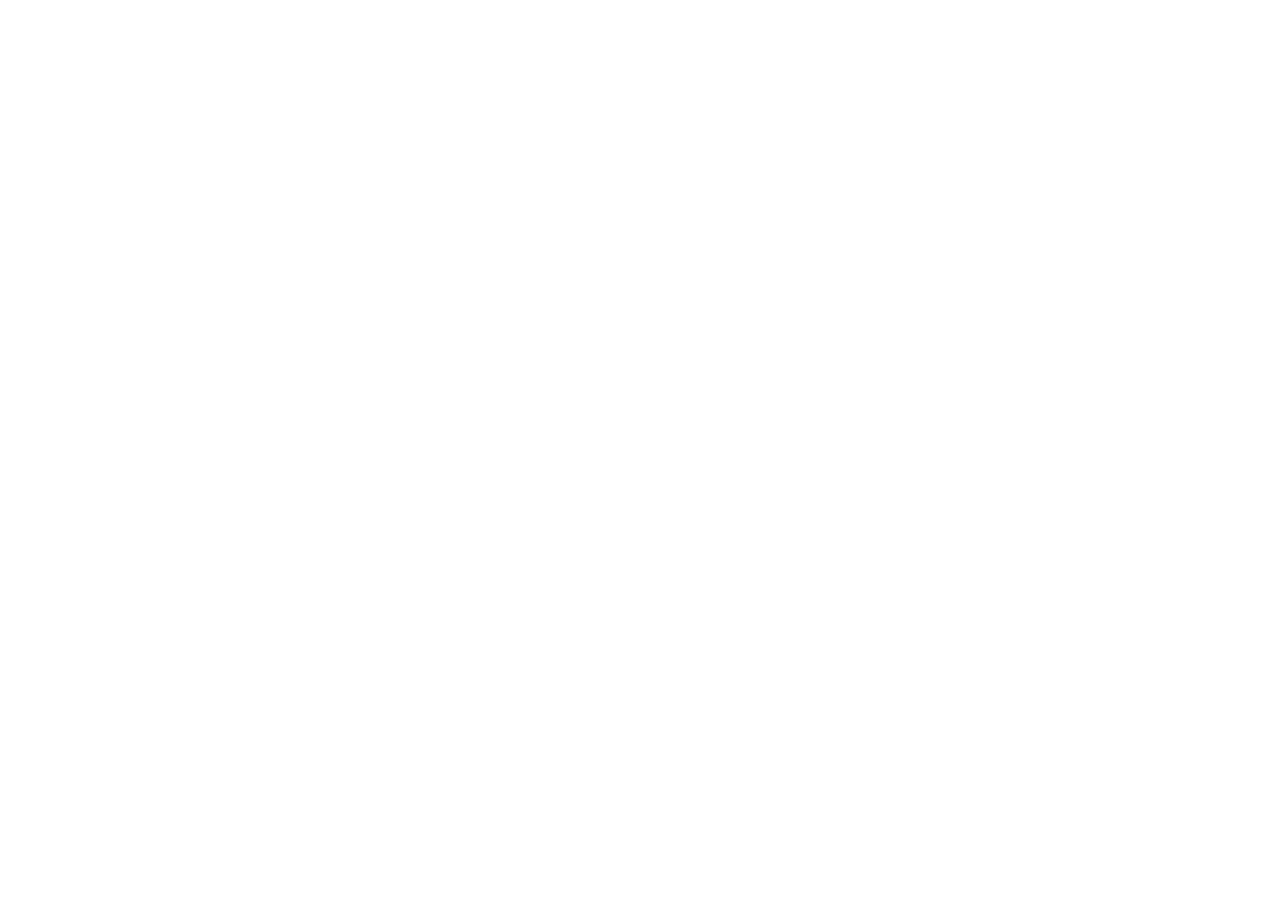
==== Camera/index.html @ 0e4dd40b "Create index.html" ====
<!----------------------------------------------
-- Camera                                     --
-- Language: HTML                             --
-- Author: Jacob Waters                       --
-- Github: github.com/jpwaters09              --
-- Contact me: jpwaters.github@gmail.com      --
-- Follow my WhatsApp Channel: bit.ly/3sr99ZO --
----------------------------------------------->

<!DOCTYPE html>
<html>
  <head>
    <meta charset="utf-8">
    <title>Camera</title>
    <link rel="stylesheet" href="styles.css">
  </head>
  <body>
    <div id="container">
    	<video autoplay="true" id="videoElement"></video>
    </div>
    <script src="script.js"></script>
  </body>
</html>
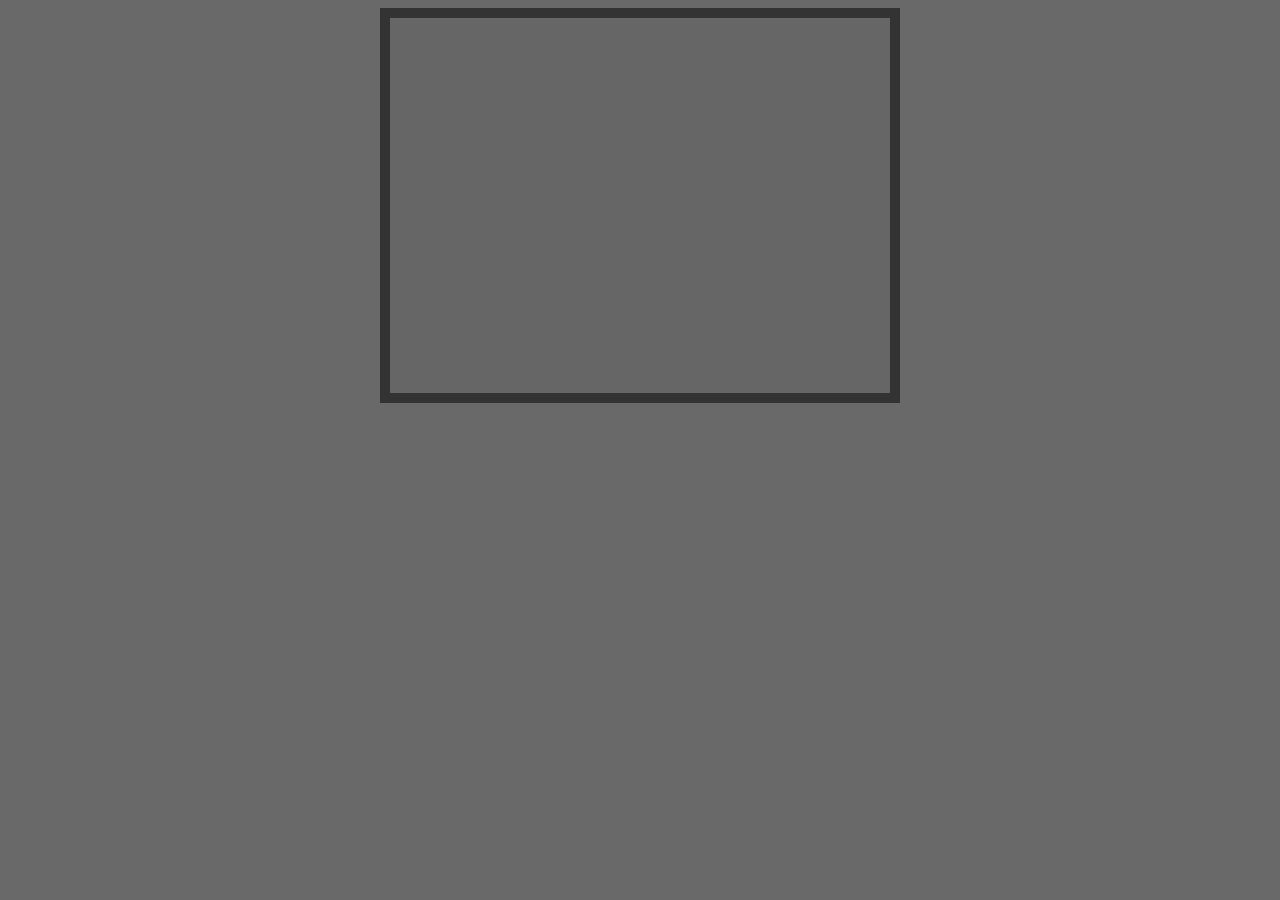
==== commit 3aa7ad17: "Update index.html" ====
--- a/Camera/index.html
+++ b/Camera/index.html
@@ -4,7 +4,6 @@
 -- Author: Jacob Waters                       --
 -- Github: github.com/jpwaters09              --
 -- Contact me: jpwaters.github@gmail.com      --
--- Follow my WhatsApp Channel: bit.ly/3sr99ZO --
 ----------------------------------------------->
 
 <!DOCTYPE html>
--- a/Camera/styles.css
+++ b/Camera/styles.css
@@ -0,0 +1,25 @@
+/***********************************************
+** Camera                                     **
+** Language: CSS                              **
+** Author: Jacob Waters                       **
+** Github: github.com/jpwaters09              **
+** Contact me: jpwaters.github@gmail.com      **
+** Follow my WhatsApp Channel: bit.ly/3sr99ZO **
+***********************************************/
+
+html {
+  height: 100%;
+  width: 100%;
+  background-color: #696969;
+}
+
+#container {
+  margin: 0px auto;
+  width: 500px;
+  height: 375px;
+  border: 10px #333 solid;
+}
+#videoElement {
+  width: 500px;
+  height: 375px;
+  background-color: #666;
